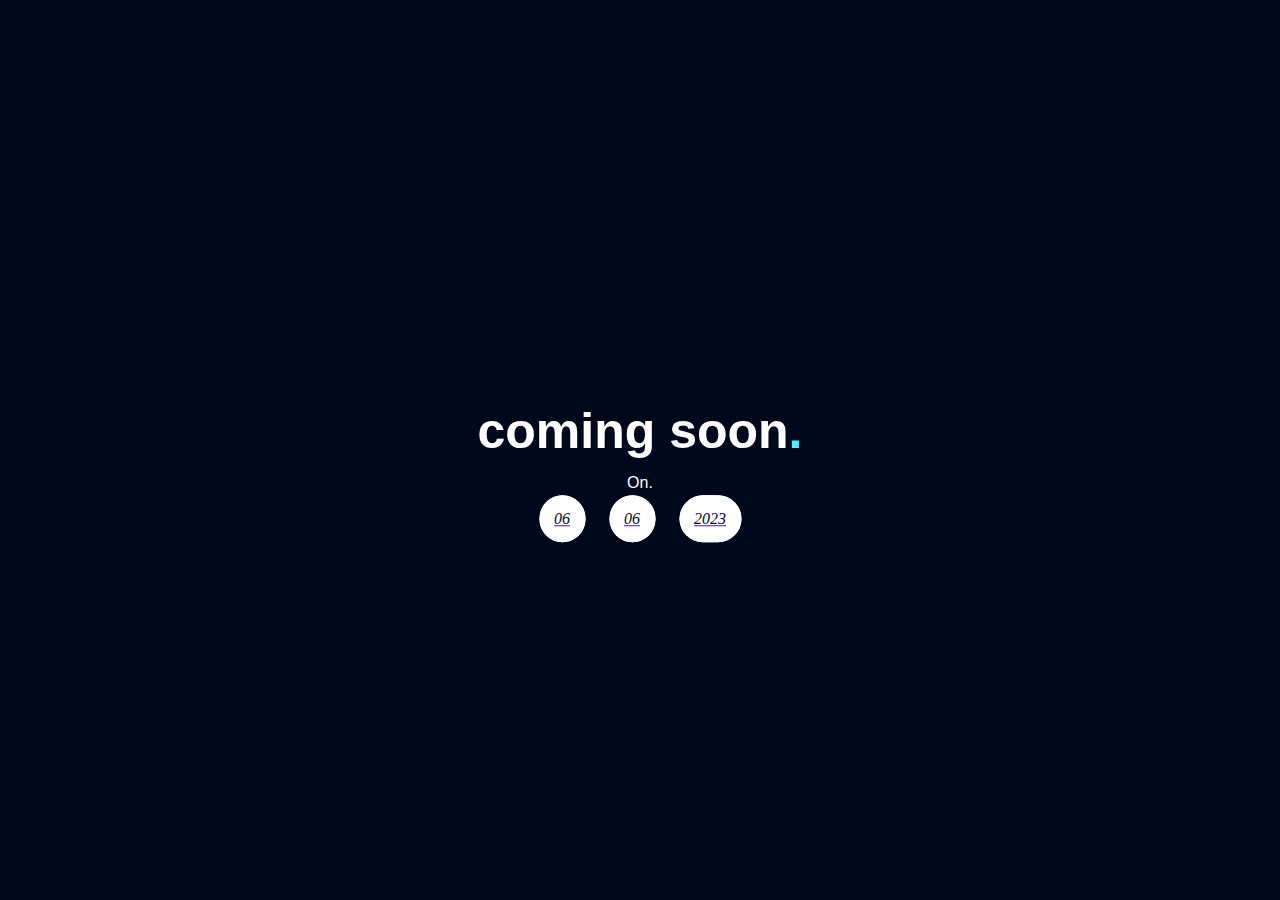
==== index.html @ 4a33a536 "Add files via upload" ====
<html><head><style>body {
  background: #00091B;
  color: #fff;
}


@keyframes fadeIn {
  from {top: 20%; opacity: 0;}
  to {top: 100; opacity: 1;}
  
}

@-webkit-keyframes fadeIn {
  from {top: 20%; opacity: 0;}
  to {top: 100; opacity: 1;}
  
}

.wrapper {
  position: absolute;
  left: 50%;
  top: 50%;
  transform: translate(-50%, -50%);
  -webkit-transform: translate(-50%, -50%);
  animation: fadeIn 1000ms ease;
  -webkit-animation: fadeIn 1000ms ease;
  
}

h1 {
  font-size: 50px;
  font-family: 'Poppins', sans-serif;
  margin-bottom: 0;
  line-height: 1;
  font-weight: 700;
}

.dot {
  color: #4FEBFE;
}

p {
  text-align: center;
  margin: 18px;
  font-family: 'Muli', sans-serif;
  font-weight: normal;
  
}

.icons {
  text-align: center;
  
}

.icons i {
  color: #00091B;
  background: #fff;
  height: 15px;
  width: 15px;
  padding: 13px;
  margin: 0 10px;
  border-radius: 50px;
  border: 2px solid #fff;
  transition: all 200ms ease;
  text-decoration: none;
  position: relative;
}

.icons i:hover, .icons i:active {
  color: #fff;
  background: none;
  cursor: pointer !important;
  transform: scale(1.2);
  -webkit-transform: scale(1.2);
  text-decoration: none;
  
}</style></head><body>
<div class="wrapper">
  <h1>coming soon<span class="dot">.</span></h1>
  <p>On.</p>
  <div class="icons">
    <a href=""><i class="fa fa-twitter"> 06</i></a>
    <a href=""><i class="fa fa-youtube-play">06</i></a>
    <a href=""><i class="fa fa-paper-plane">2023</i></a>
  </div>
 </div></body></html>
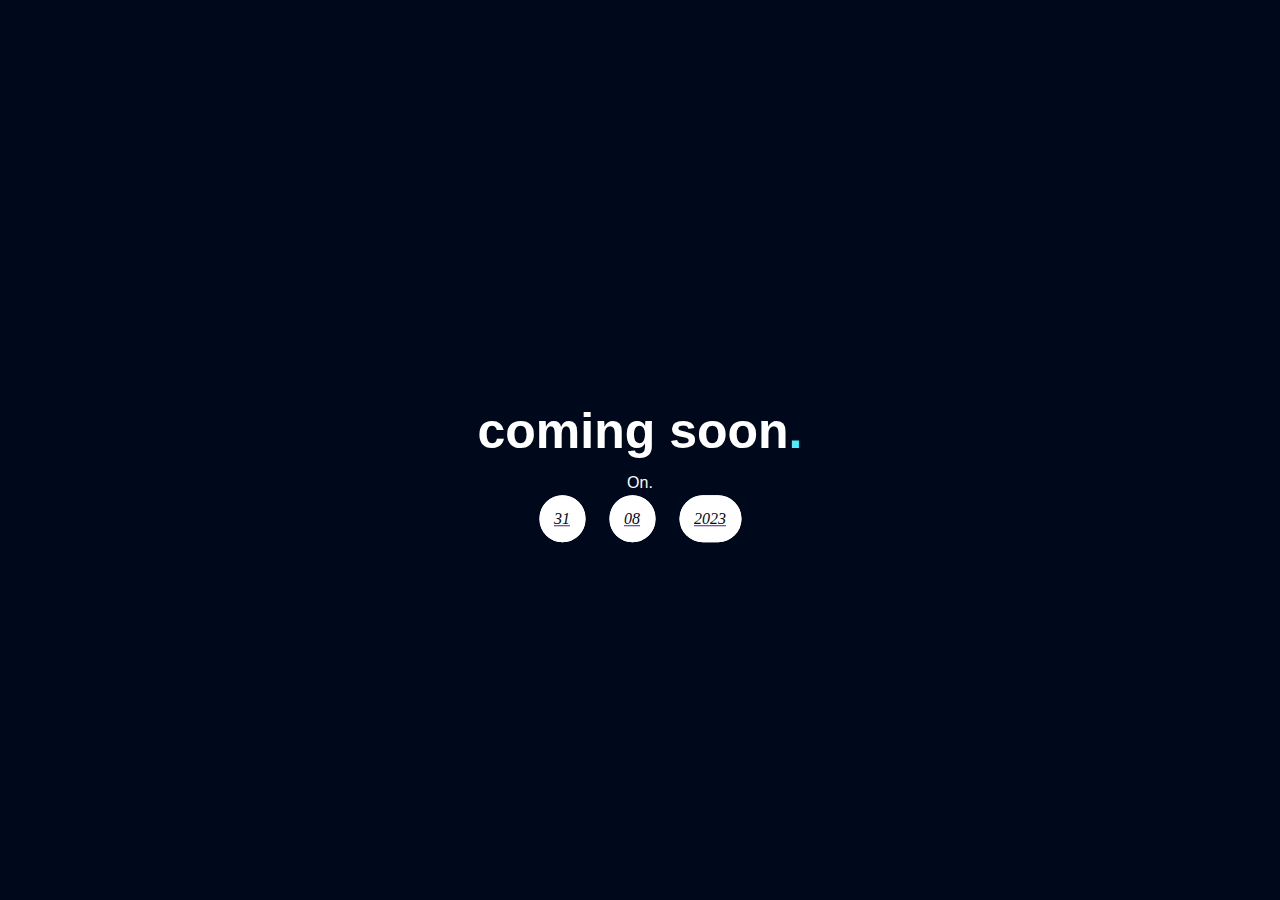
==== commit 0709cacf: "Update index.html" ====
--- a/index.html
+++ b/index.html
@@ -79,8 +79,8 @@
   <h1>coming soon<span class="dot">.</span></h1>
   <p>On.</p>
   <div class="icons">
-    <a href=""><i class="fa fa-twitter"> 06</i></a>
-    <a href=""><i class="fa fa-youtube-play">06</i></a>
+    <a href=""><i class="fa fa-twitter"> 31</i></a>
+    <a href=""><i class="fa fa-youtube-play">08</i></a>
     <a href=""><i class="fa fa-paper-plane">2023</i></a>
   </div>
- </div></body></html>+ </div></body></html>
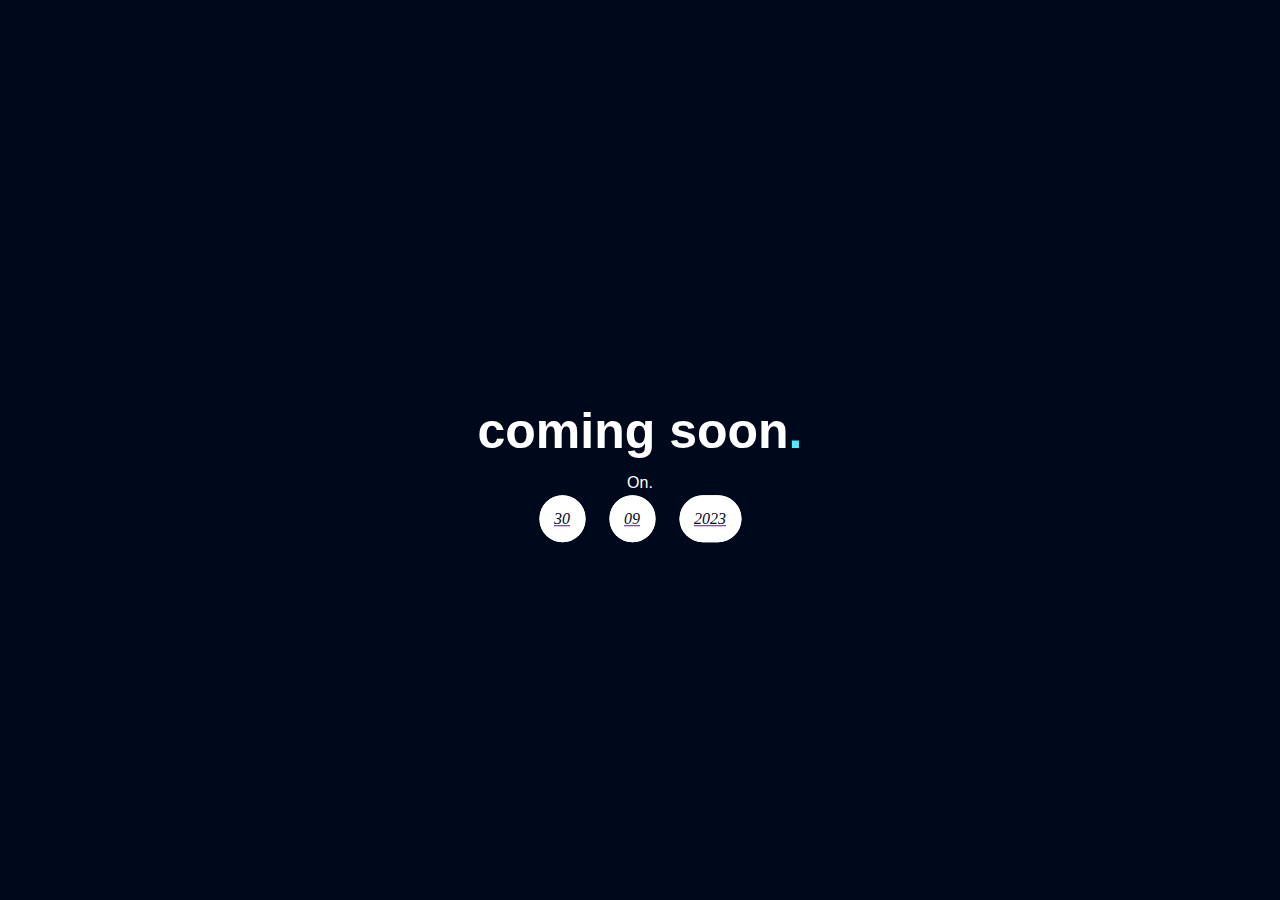
==== commit 8b5d99ef: "Update index.html" ====
--- a/index.html
+++ b/index.html
@@ -79,8 +79,8 @@
   <h1>coming soon<span class="dot">.</span></h1>
   <p>On.</p>
   <div class="icons">
-    <a href=""><i class="fa fa-twitter"> 31</i></a>
-    <a href=""><i class="fa fa-youtube-play">08</i></a>
+    <a href=""><i class="fa fa-twitter"> 30</i></a>
+    <a href=""><i class="fa fa-youtube-play">09</i></a>
     <a href=""><i class="fa fa-paper-plane">2023</i></a>
   </div>
  </div></body></html>
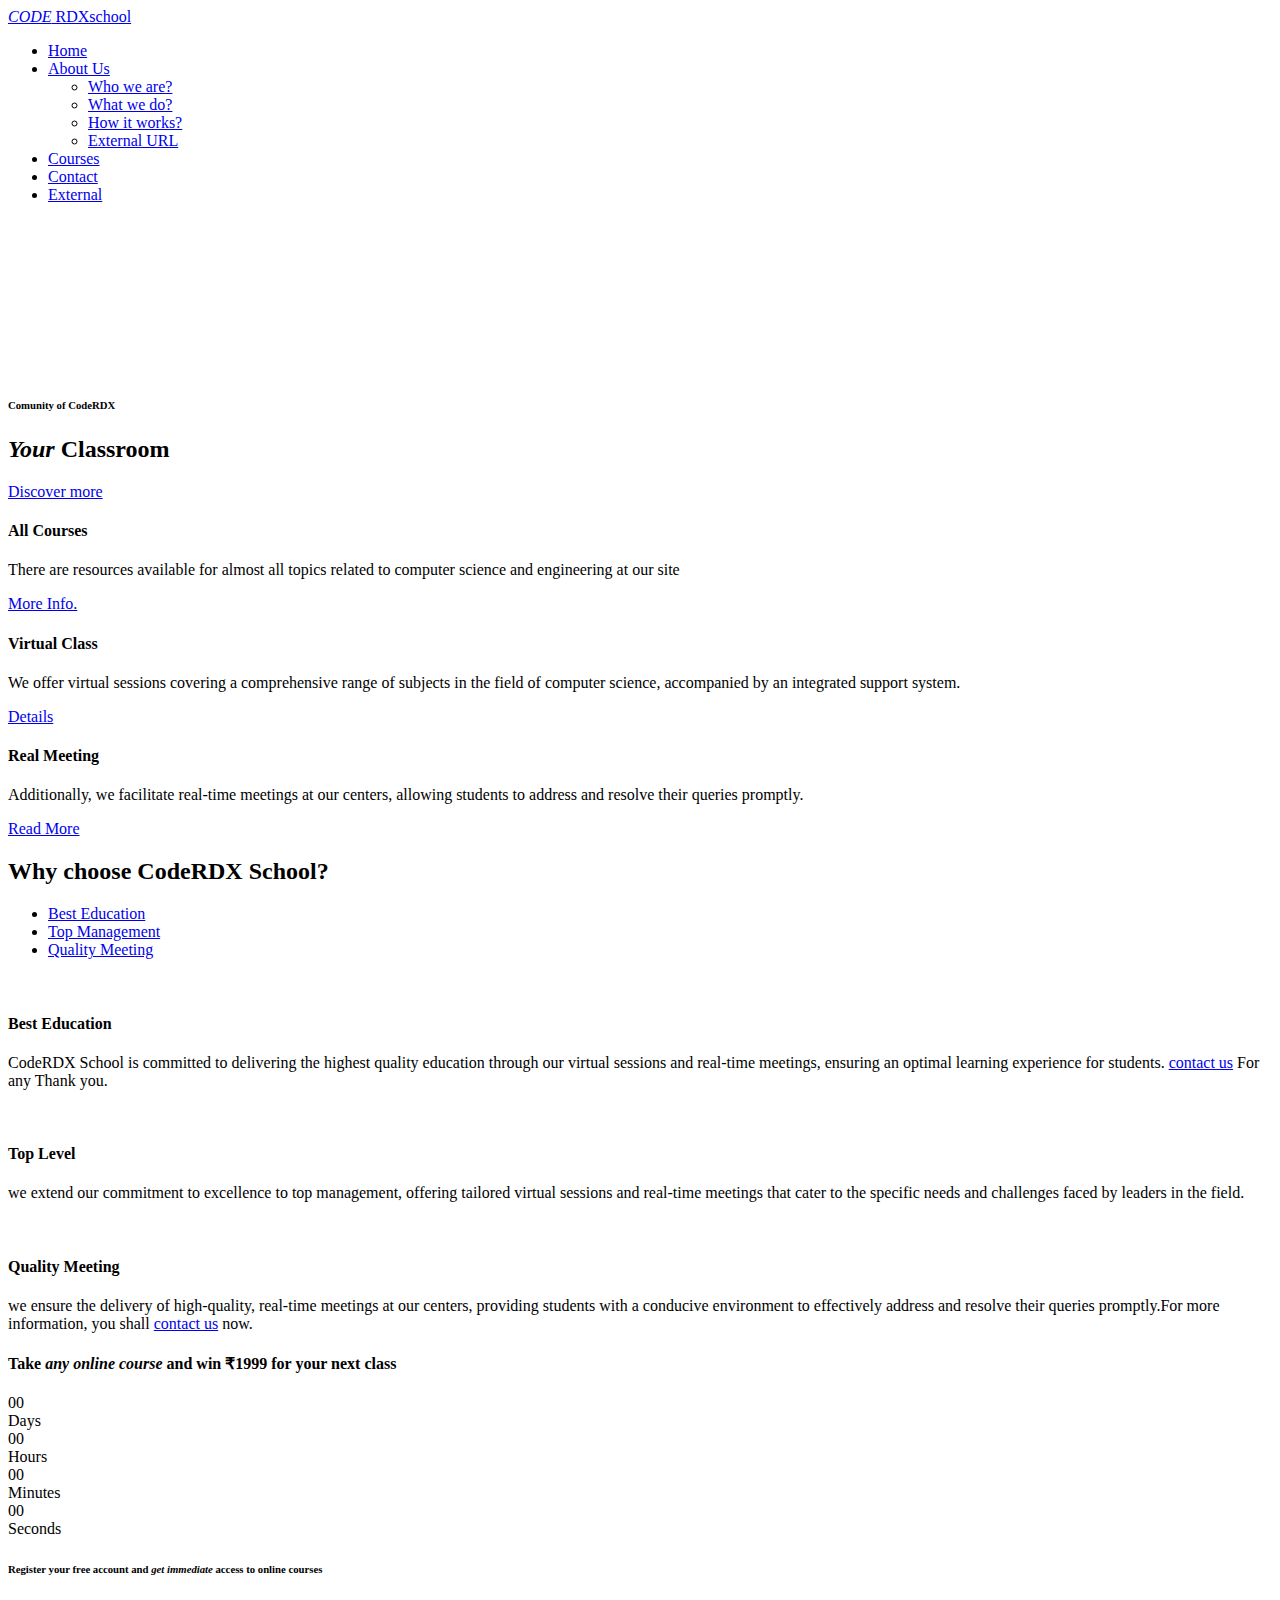
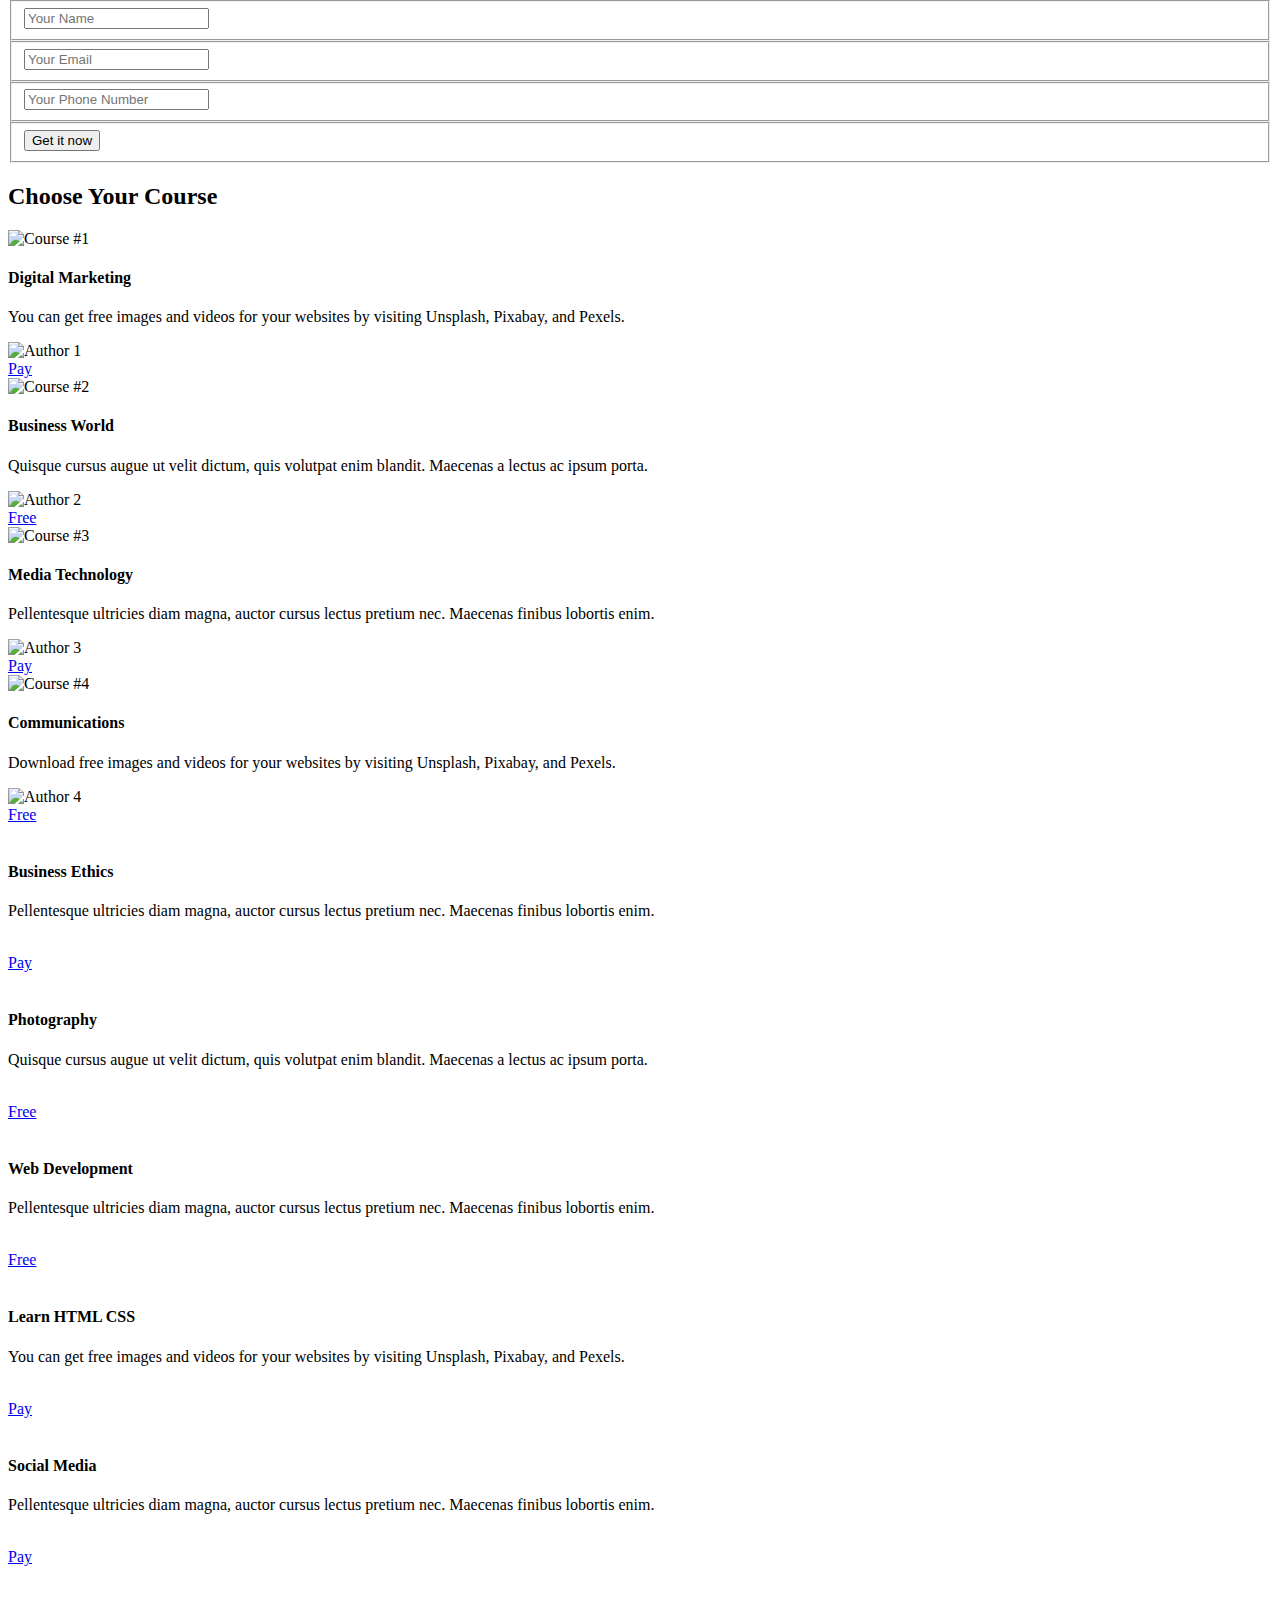
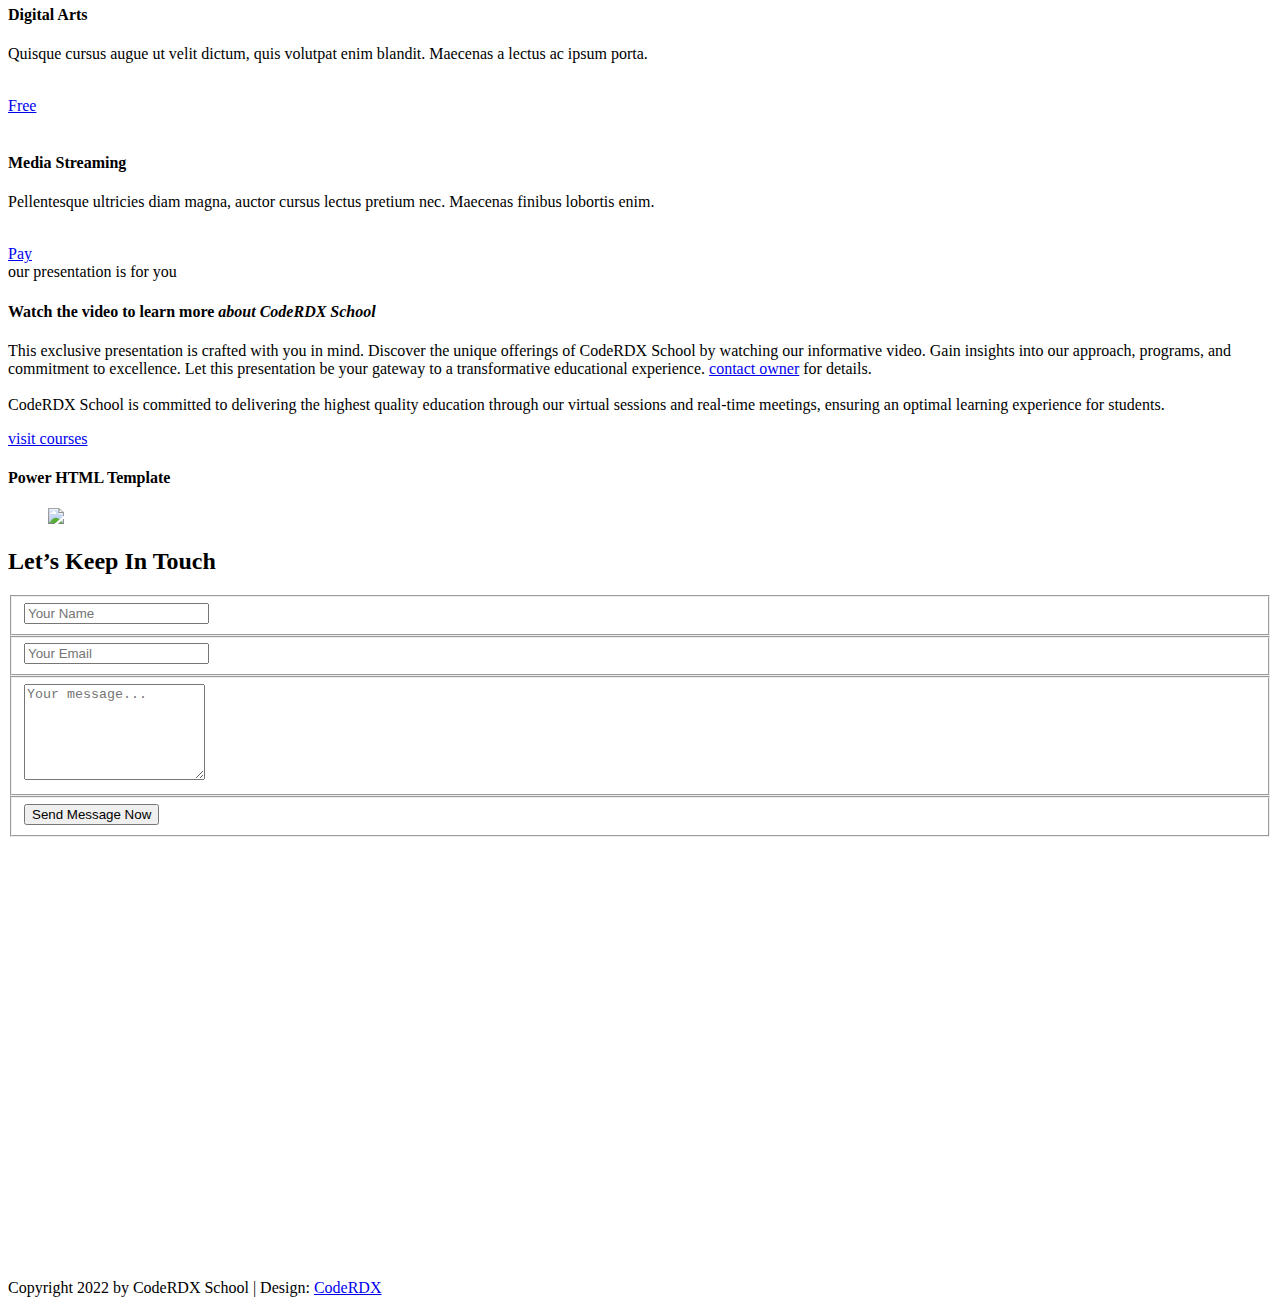
==== commit 9d017da5: "Add files via upload" ====
--- a/index.html
+++ b/index.html
@@ -1,86 +1,552 @@
-<html><head><style>body {
-  background: #00091B;
-  color: #fff;
-}
-
-
-@keyframes fadeIn {
-  from {top: 20%; opacity: 0;}
-  to {top: 100; opacity: 1;}
+<!DOCTYPE html>
+<html lang="en">
+
+  <head>
+
+    <meta charset="utf-8">
+    <meta name="viewport" content="width=device-width, initial-scale=1, shrink-to-fit=no">
+    <meta name="description" content="">
+    <meta name="author" content="">
+    <link href="https://fonts.googleapis.com/css?family=Montserrat:100,200,300,400,500,600,700,800,900" rel="stylesheet">
+   
+    <title>CodeRDX</title>
+    
+    <!-- Bootstrap core CSS -->
+    <link href="vendor/bootstrap/css/bootstrap.min.css" rel="stylesheet">
+
+    <!-- Additional CSS Files -->
+    <link rel="stylesheet" href="assets/css/fontawesome.css">
+    <link rel="stylesheet" href="assets/css/templatemo-grad-school.css">
+    <link rel="stylesheet" href="assets/css/owl.css">
+    <link rel="stylesheet" href="assets/css/lightbox.css">
+
+  </head>
+
+<body>
+
+   
+  <!--header-->
+  <header class="main-header clearfix" role="header">
+    <div class="logo">
+      <a href="#"><em>CODE</em> RDXschool</a>
+    </div>
+    <a href="#menu" class="menu-link"><i class="fa fa-bars"></i></a>
+    <nav id="menu" class="main-nav" role="navigation">
+      <ul class="main-menu">
+        <li><a href="#section1">Home</a></li>
+        <li class="has-submenu"><a href="#section2">About Us</a>
+          <ul class="sub-menu">
+            <li><a href="#section2">Who we are?</a></li>
+            <li><a href="#section3">What we do?</a></li>
+            <li><a href="#section3">How it works?</a></li>
+            <li><a href="#section3" rel="sponsored" class="external">External URL</a></li>
+          </ul>
+        </li>
+        <li><a href="#section4">Courses</a></li>
+        <!-- <li><a href="#section5">Video</a></li> -->
+        <li><a href="#section6">Contact</a></li>
+        <li><a href="#section1" class="external">External</a></li>
+      </ul>
+    </nav>
+  </header>
+
+  <!-- ***** Main Banner Area Start ***** -->
+  <section class="section main-banner" id="top" data-section="section1">
+     <video autoplay muted loop id="bg-video">
+          <source src="assets/images/course-video.mp4" type="video/mp4" />
+      </video>
+
+
+      <div class="video-overlay header-text">
+          <div class="caption">
+              <h6>Comunity of CodeRDX</h6>
+              <h2><em>Your</em> Classroom</h2>
+              <div class="main-button">
+                  <div class="scroll-to-section"><a href="#section2">Discover more</a></div>
+              </div>
+          </div>
+      </div>
+  </section>
+  <!-- ***** Main Banner Area End ***** -->
+
+
+  <section class="features">
+    <div class="container">
+      <div class="row">
+        <div class="col-lg-4 col-12">
+          <div class="features-post">
+            <div class="features-content">
+              <div class="content-show">
+                <h4><i class="fa fa-pencil"></i>All Courses</h4>
+              </div>
+              <div class="content-hide">
+                <p>There are resources available for almost all topics related to computer science and engineering at our site</p>
+               <!--<p class="hidden-sm">Curabitur id eros vehicula, tincidunt libero eu, lobortis mi. In mollis eros a posuere imperdiet.</p>-->
+                <div class="scroll-to-section"><a href="#section2">More Info.</a></div>
+            </div>
+            </div>
+          </div>
+        </div>
+        <div class="col-lg-4 col-12">
+          <div class="features-post second-features">
+            <div class="features-content">
+              <div class="content-show">
+                <h4><i class="fa fa-graduation-cap"></i>Virtual Class</h4>
+              </div>
+              <div class="content-hide">
+                <p>We offer virtual sessions covering a comprehensive range of subjects in the field of computer science, accompanied by an integrated support system.</p>
+                <!--<p class="hidden-sm">Curabitur id eros vehicula, tincidunt libero eu, lobortis mi. In mollis eros a posuere imperdiet.</p>-->
+                <div class="scroll-to-section"><a href="#section3">Details</a></div>
+            </div>
+            </div>
+          </div>
+        </div>
+        <div class="col-lg-4 col-12">
+          <div class="features-post third-features">
+            <div class="features-content">
+              <div class="content-show">
+                <h4><i class="fa fa-book"></i>Real Meeting</h4>
+              </div>
+              <div class="content-hide">
+                <p>Additionally, we facilitate real-time meetings at our centers, allowing students to address and resolve their queries promptly.</p>
+               <!-- <p class="hidden-sm">Curabitur id eros vehicula, tincidunt libero eu, lobortis mi. In mollis eros a posuere imperdiet.</p> -->
+                <div class="scroll-to-section"><a href="#section4">Read More</a></div>
+            </div>
+            </div>
+          </div>
+        </div>
+      </div>
+    </div>
+  </section>
+
+  <section class="section why-us" data-section="section2">
+    <div class="container">
+      <div class="row">
+        <div class="col-md-12">
+          <div class="section-heading">
+            <h2>Why choose CodeRDX School?</h2>
+          </div>
+        </div>
+        <div class="col-md-12">
+          <div id='tabs'>
+            <ul>
+              <li><a href='#tabs-1'>Best Education</a></li>
+              <li><a href='#tabs-2'>Top Management</a></li>
+              <li><a href='#tabs-3'>Quality Meeting</a></li>
+            </ul>
+            <section class='tabs-content'>
+              <article id='tabs-1'>
+                <div class="row">
+                  <div class="col-md-6">
+                    <img src="assets/images/choose-us-image-01.png" alt="">
+                  </div>
+                  <div class="col-md-6">
+                    <h4>Best Education</h4>
+                    <p>CodeRDX School is committed to delivering the highest quality education through our virtual sessions and real-time meetings, ensuring an optimal learning experience for students. <a href="#" target="_parent" rel="sponsored">contact us</a> For any Thank you.</p>
+                  </div>
+                </div>
+              </article>
+              <article id='tabs-2'>
+                <div class="row">
+                  <div class="col-md-6">
+                    <img src="assets/images/choose-us-image-02.png" alt="">
+                  </div>
+                  <div class="col-md-6">
+                    <h4>Top Level</h4>
+                    <p> we extend our commitment to excellence to top management, offering tailored virtual sessions and real-time meetings that cater to the specific needs and challenges faced by leaders in the field.</p> 
+                   <!-- <p>Suspendisse tincidunt, magna ut finibus rutrum, libero dolor euismod odio, nec interdum quam felis non ante.</p> -->
+                  </div>
+                </div>
+              </article>
+              <article id='tabs-3'>
+                <div class="row">
+                  <div class="col-md-6">
+                    <img src="assets/images/choose-us-image-03.png" alt="">
+                  </div>
+                  <div class="col-md-6">
+                    <h4>Quality Meeting</h4>
+                    <p> we ensure the delivery of high-quality, real-time meetings at our centers, providing students with a conducive environment to effectively address and resolve their queries promptly.For more information, you shall <a rel="nofollow" href="#section3" target="_parent">contact us</a> now.</p>
+                  </div>
+                </div>
+              </article>
+            </section>
+          </div>
+        </div>
+      </div>
+    </div>
+  </section>
+
+  <section class="section coming-soon" data-section="section3">
+    <div class="container">
+      <div class="row">
+        <div class="col-md-7 col-xs-12">
+          <div class="continer centerIt">
+            <div>
+              <h4>Take <em>any online course</em> and win ₹1999 for your next class</h4>
+              <div class="counter">
+
+                <div class="days">
+                  <div class="value">00</div>
+                  <span>Days</span>
+                </div>
+
+                <div class="hours">
+                  <div class="value">00</div>
+                  <span>Hours</span>
+                </div>
+
+                <div class="minutes">
+                  <div class="value">00</div>
+                  <span>Minutes</span>
+                </div>
+
+                <div class="seconds">
+                  <div class="value">00</div>
+                  <span>Seconds</span>
+                </div>
+
+              </div>
+            </div>
+          </div>
+        </div>
+        <div class="col-md-5">
+          <div class="right-content">
+            <div class="top-content">
+              <h6>Register your free account and <em>get immediate</em> access to online courses</h6>
+            </div>
+            <form id="contact" action="" method="get">
+              <div class="row">
+                <div class="col-md-12">
+                  <fieldset>
+                    <input name="name" type="text" class="form-control" id="name" placeholder="Your Name" required="">
+                  </fieldset>
+                </div>
+                <div class="col-md-12">
+                  <fieldset>
+                    <input name="email" type="text" class="form-control" id="email" placeholder="Your Email" required="">
+                  </fieldset>
+                </div>
+                <div class="col-md-12">
+                  <fieldset>
+                    <input name="phone-number" type="text" class="form-control" id="phone-number" placeholder="Your Phone Number" required="">
+                  </fieldset>
+                </div>
+                <div class="col-md-12">
+                  <fieldset>
+                    <button type="submit" id="form-submit" class="button">Get it now</button>
+                  </fieldset>
+                </div>
+              </div>
+            </form>
+          </div>
+        </div>
+      </div>
+    </div>
+  </section>
+
+  <section class="section courses" data-section="section4">
+    <div class="container-fluid">
+      <div class="row">
+        <div class="col-md-12">
+          <div class="section-heading">
+            <h2>Choose Your Course</h2>
+          </div>
+        </div>
+        <div class="owl-carousel owl-theme">
+          <div class="item">
+            <img src="assets/images/courses-01.jpg" alt="Course #1">
+            <div class="down-content">
+              <h4>Digital Marketing</h4>
+              <p>You can get free images and videos for your websites by visiting Unsplash, Pixabay, and Pexels.</p>
+              <div class="author-image">
+                <img src="assets/images/author-01.png" alt="Author 1">
+              </div>
+              <div class="text-button-pay">
+                <a href="#">Pay <i class="fa fa-angle-double-right"></i></a>
+              </div>
+            </div>
+          </div>
+          <div class="item">
+            <img src="assets/images/courses-02.jpg" alt="Course #2">
+            <div class="down-content">
+              <h4>Business World</h4>
+              <p>Quisque cursus augue ut velit dictum, quis volutpat enim blandit. Maecenas a lectus ac ipsum porta.</p>
+              <div class="author-image">
+                <img src="assets/images/author-02.png" alt="Author 2">
+              </div>
+              <div class="text-button-free">
+                <a href="#">Free <i class="fa fa-angle-double-right"></i></a>
+              </div>
+            </div>
+          </div>
+          <div class="item">
+            <img src="assets/images/courses-03.jpg" alt="Course #3">
+            <div class="down-content">
+              <h4>Media Technology</h4>
+              <p>Pellentesque ultricies diam magna, auctor cursus lectus pretium nec. Maecenas finibus lobortis enim.</p>
+              <div class="author-image">
+                <img src="assets/images/author-03.png" alt="Author 3">
+              </div>
+              <div class="text-button-pay">
+                <a href="#">Pay <i class="fa fa-angle-double-right"></i></a>
+              </div>
+            </div>
+          </div>
+          <div class="item">
+            <img src="assets/images/courses-04.jpg" alt="Course #4">
+            <div class="down-content">
+              <h4>Communications</h4>
+              <p>Download free images and videos for your websites by visiting Unsplash, Pixabay, and Pexels.</p>
+              <div class="author-image">
+                <img src="assets/images/author-04.png" alt="Author 4">
+              </div>
+              <div class="text-button-free">
+                <a href="#">Free <i class="fa fa-angle-double-right"></i></a>
+              </div>
+            </div>
+          </div>
+          <div class="item">
+            <img src="assets/images/courses-05.jpg" alt="">
+            <div class="down-content">
+              <h4>Business Ethics</h4>
+              <p>Pellentesque ultricies diam magna, auctor cursus lectus pretium nec. Maecenas finibus lobortis enim.</p>
+              <div class="author-image">
+                <img src="assets/images/author-05.png" alt="">
+              </div>
+              <div class="text-button-pay">
+                <a href="#">Pay <i class="fa fa-angle-double-right"></i></a>
+              </div>
+            </div>
+          </div>
+          <div class="item">
+            <img src="assets/images/courses-01.jpg" alt="">
+            <div class="down-content">
+              <h4>Photography</h4>
+              <p>Quisque cursus augue ut velit dictum, quis volutpat enim blandit. Maecenas a lectus ac ipsum porta.</p>
+              <div class="author-image">
+                <img src="assets/images/author-01.png" alt="">
+              </div>
+              <div class="text-button-free">
+                <a href="#">Free <i class="fa fa-angle-double-right"></i></a>
+              </div>
+            </div>
+          </div>
+          <div class="item">
+            <img src="assets/images/courses-02.jpg" alt="">
+            <div class="down-content">
+              <h4>Web Development</h4>
+              <p>Pellentesque ultricies diam magna, auctor cursus lectus pretium nec. Maecenas finibus lobortis enim.</p>
+              <div class="author-image">
+                <img src="assets/images/author-02.png" alt="">
+              </div>
+              <div class="text-button-free">
+                <a href="#">Free <i class="fa fa-angle-double-right"></i></a>
+              </div>
+            </div>
+          </div>
+          <div class="item">
+            <img src="assets/images/courses-03.jpg" alt="">
+            <div class="down-content">
+              <h4>Learn HTML CSS</h4>
+              <p>You can get free images and videos for your websites by visiting Unsplash, Pixabay, and Pexels.</p>
+              <div class="author-image">
+                <img src="assets/images/author-03.png" alt="">
+              </div>
+              <div class="text-button-pay">
+                <a href="#">Pay <i class="fa fa-angle-double-right"></i></a>
+              </div>
+            </div>
+          </div>
+          <div class="item">
+            <img src="assets/images/courses-04.jpg" alt="">
+            <div class="down-content">
+              <h4>Social Media</h4>
+              <p>Pellentesque ultricies diam magna, auctor cursus lectus pretium nec. Maecenas finibus lobortis enim.</p>
+              <div class="author-image">
+                <img src="assets/images/author-04.png" alt="">
+              </div>
+              <div class="text-button-pay">
+                <a href="#">Pay <i class="fa fa-angle-double-right"></i></a>
+              </div>
+            </div>
+          </div>
+          <div class="item">
+            <img src="assets/images/courses-05.jpg" alt="">
+            <div class="down-content">
+              <h4>Digital Arts</h4>
+              <p>Quisque cursus augue ut velit dictum, quis volutpat enim blandit. Maecenas a lectus ac ipsum porta.</p>
+              <div class="author-image">
+                <img src="assets/images/author-05.png" alt="">
+              </div>
+              <div class="text-button-free">
+                <a href="#">Free <i class="fa fa-angle-double-right"></i></a>
+              </div>
+            </div>
+          </div>
+          <div class="item">
+            <img src="assets/images/courses-01.jpg" alt="">
+            <div class="down-content">
+              <h4>Media Streaming</h4>
+              <p>Pellentesque ultricies diam magna, auctor cursus lectus pretium nec. Maecenas finibus lobortis enim.</p>
+              <div class="author-image">
+                <img src="assets/images/author-01.png" alt="">
+              </div>
+              <div class="text-button-pay">
+                <a href="#">Pay <i class="fa fa-angle-double-right"></i></a>
+              </div>
+            </div>
+          </div>
+        </div>
+      </div>
+    </div>
+  </section>
   
-}
-
-@-webkit-keyframes fadeIn {
-  from {top: 20%; opacity: 0;}
-  to {top: 100; opacity: 1;}
-  
-}
-
-.wrapper {
-  position: absolute;
-  left: 50%;
-  top: 50%;
-  transform: translate(-50%, -50%);
-  -webkit-transform: translate(-50%, -50%);
-  animation: fadeIn 1000ms ease;
-  -webkit-animation: fadeIn 1000ms ease;
-  
-}
-
-h1 {
-  font-size: 50px;
-  font-family: 'Poppins', sans-serif;
-  margin-bottom: 0;
-  line-height: 1;
-  font-weight: 700;
-}
-
-.dot {
-  color: #4FEBFE;
-}
-
-p {
-  text-align: center;
-  margin: 18px;
-  font-family: 'Muli', sans-serif;
-  font-weight: normal;
-  
-}
-
-.icons {
-  text-align: center;
-  
-}
-
-.icons i {
-  color: #00091B;
-  background: #fff;
-  height: 15px;
-  width: 15px;
-  padding: 13px;
-  margin: 0 10px;
-  border-radius: 50px;
-  border: 2px solid #fff;
-  transition: all 200ms ease;
-  text-decoration: none;
-  position: relative;
-}
-
-.icons i:hover, .icons i:active {
-  color: #fff;
-  background: none;
-  cursor: pointer !important;
-  transform: scale(1.2);
-  -webkit-transform: scale(1.2);
-  text-decoration: none;
-  
-}</style></head><body>
-<div class="wrapper">
-  <h1>coming soon<span class="dot">.</span></h1>
-  <p>On.</p>
-  <div class="icons">
-    <a href=""><i class="fa fa-twitter"> 30</i></a>
-    <a href=""><i class="fa fa-youtube-play">09</i></a>
-    <a href=""><i class="fa fa-paper-plane">2023</i></a>
-  </div>
- </div></body></html>
+
+  <section class="section video" data-section="section5">
+    <div class="container">
+      <div class="row">
+        <div class="col-md-6 align-self-center">
+          <div class="left-content">
+            <span>our presentation is for you</span>
+            <h4>Watch the video to learn more <em>about CodeRDX School</em></h4>
+            <p>This exclusive presentation is crafted with you in mind. Discover the unique offerings of CodeRDX School by watching our informative video. Gain insights into our approach, programs, and commitment to excellence. Let this presentation be your gateway to a transformative educational experience. <a rel="nofollow" href="https://www.linkedin.com/in/abhijeet-kumar-662366208/" target="_parent">contact owner</a> for details.
+            <br><br>CodeRDX School is committed to delivering the highest quality education through our virtual sessions and real-time meetings, ensuring an optimal learning experience for students.</p>
+            <div class="main-button"><a rel="nofollow" href="https://www.linkedin.com/in/abhijeet-kumar-662366208/" target="_parent">visit courses</a></div>
+          </div>
+        </div>
+        <div class="col-md-6">
+          <article class="video-item">
+            <div class="video-caption">
+              <h4>Power HTML Template</h4>
+            </div>
+            <figure>
+              <a href="#section3" class="play"><img src="assets/images/main-thumb.png"></a>
+            </figure>
+          </article>
+        </div>
+      </div>
+    </div>
+  </section>
+
+  <section class="section contact" data-section="section6">
+    <div class="container">
+      <div class="row">
+        <div class="col-md-12">
+          <div class="section-heading">
+            <h2>Let’s Keep In Touch</h2>
+          </div>
+        </div>
+        <div class="col-md-6">
+        
+    
+                    
+          <form id="contact" action="" method="post">
+            <div class="row">
+              <div class="col-md-6">
+                  <fieldset>
+                    <input name="name" type="text" class="form-control" id="name" placeholder="Your Name" required="">
+                  </fieldset>
+                </div>
+                <div class="col-md-6">
+                  <fieldset>
+                    <input name="email" type="text" class="form-control" id="email" placeholder="Your Email" required="">
+                  </fieldset>
+                </div>
+              <div class="col-md-12">
+                <fieldset>
+                  <textarea name="message" rows="6" class="form-control" id="message" placeholder="Your message..." required=""></textarea>
+                </fieldset>
+              </div>
+              <div class="col-md-12">
+                <fieldset>
+                  <button type="submit" id="form-submit" class="button">Send Message Now</button>
+                </fieldset>
+              </div>
+            </div>
+          </form>
+        </div>
+        <div class="col-md-6">
+          <div id="map">
+            <iframe src="https://www.google.com/maps/place/Sector+50,+Gurugram,+Haryana+122018/@28.4165547,77.0634595,15z/data=!3m1!4b1!4m6!3m5!1s0x390d22810c5b6f89:0xe8d5b291fbd69595!8m2!3d28.4177867!4d77.0627653!16s%2Fg%2F1v9ty8r3" width="100%" height="422px" frameborder="0" style="border:0" allowfullscreen></iframe>
+          </div>
+        </div>
+      </div>
+    </div>
+  </section>
+
+  <footer>
+    <div class="container">
+      <div class="row">
+        <div class="col-md-12">
+          <p><i class="fa fa-copyright"></i> Copyright 2022 by CodeRDX School  
+          
+           | Design: <a href="#section3" rel="sponsored" target="_parent">CodeRDX</a></p>
+        </div>
+      </div>
+    </div>
+  </footer>
+
+  <!-- Scripts -->
+  <!-- Bootstrap core JavaScript -->
+    <script src="vendor/jquery/jquery.min.js"></script>
+    <script src="vendor/bootstrap/js/bootstrap.bundle.min.js"></script>
+
+    <script src="assets/js/isotope.min.js"></script>
+    <script src="assets/js/owl-carousel.js"></script>
+    <script src="assets/js/lightbox.js"></script>
+    <script src="assets/js/tabs.js"></script>
+    <script src="assets/js/video.js"></script>
+    <script src="assets/js/slick-slider.js"></script>
+    <script src="assets/js/custom.js"></script>
+    <script>
+        //according to loftblog tut
+        $('.nav li:first').addClass('active');
+
+        var showSection = function showSection(section, isAnimate) {
+          var
+          direction = section.replace(/#/, ''),
+          reqSection = $('.section').filter('[data-section="' + direction + '"]'),
+          reqSectionPos = reqSection.offset().top - 0;
+
+          if (isAnimate) {
+            $('body, html').animate({
+              scrollTop: reqSectionPos },
+            800);
+          } else {
+            $('body, html').scrollTop(reqSectionPos);
+          }
+
+        };
+
+        var checkSection = function checkSection() {
+          $('.section').each(function () {
+            var
+            $this = $(this),
+            topEdge = $this.offset().top - 80,
+            bottomEdge = topEdge + $this.height(),
+            wScroll = $(window).scrollTop();
+            if (topEdge < wScroll && bottomEdge > wScroll) {
+              var
+              currentId = $this.data('section'),
+              reqLink = $('a').filter('[href*=\\#' + currentId + ']');
+              reqLink.closest('li').addClass('active').
+              siblings().removeClass('active');
+            }
+          });
+        };
+
+        $('.main-menu, .scroll-to-section').on('click', 'a', function (e) {
+          if($(e.target).hasClass('external')) {
+            return;
+          }
+          e.preventDefault();
+          $('#menu').removeClass('active');
+          showSection($(this).attr('href'), true);
+        });
+
+        $(window).scroll(function () {
+          checkSection();
+        });
+    </script>
+</body>
+</html>
